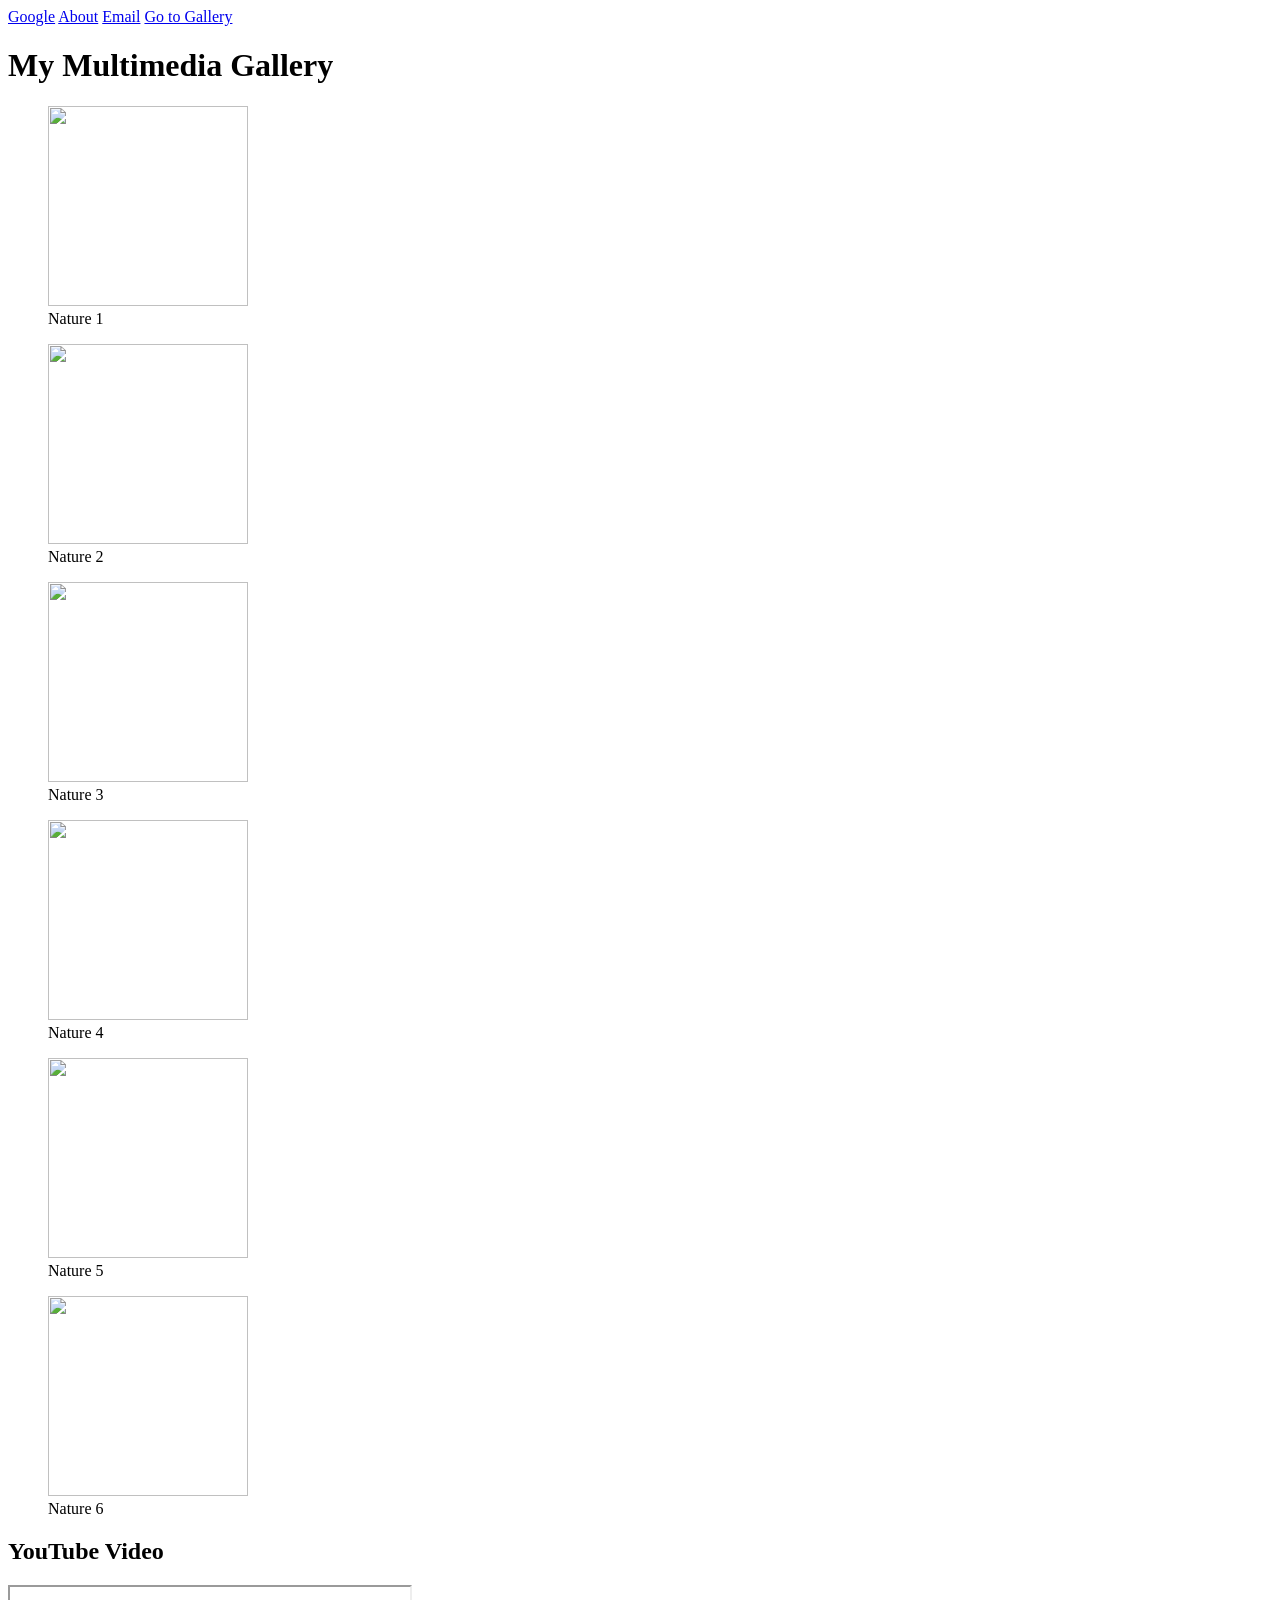
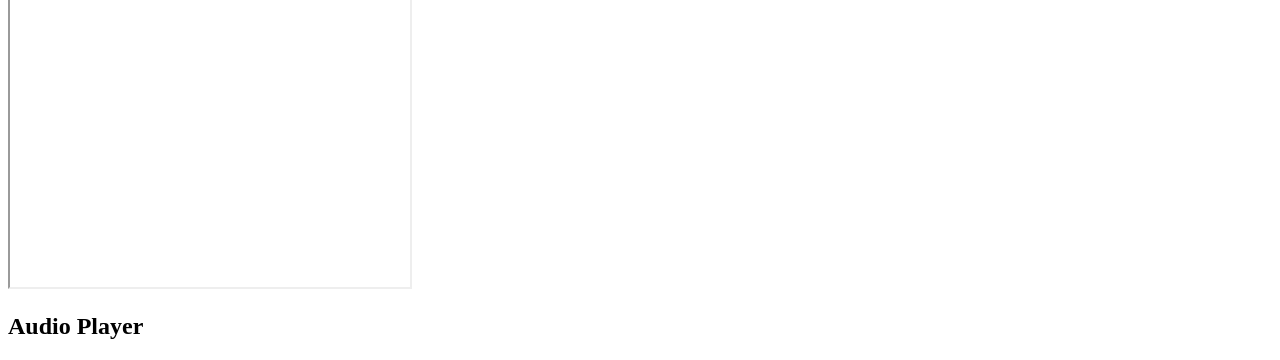
==== HTML/gallery.html @ 4eb88ad6 "Add new file" ====
<!DOCTYPE html>
<html lang="en">

<head>
    <meta charset="UTF-8">
    <meta name="viewport" content="width=device-width, initial-scale=1.0">
    <title>Multimedia Gallery page</title>
</head>

<body>
    <nav>
        <a href="https://www.google.com/">Google</a>
        <a href="about.html">About</a>
        <a href="mailto.vandana@gmail.com">Email</a>
        <a href="#gallery">Go to Gallery</a>
    </nav>


    <h1 id="Gallery">My Multimedia Gallery</h1>

    <figure>
        <img src="https://th.bing.com/th/id/R.4a2d2d2632b4bc8c209d4ac363771af6?rik=uPi0Y000saIK1g&riu=http%3a%2f%2fgetwallpapers.com%2fwallpaper%2ffull%2fe%2fc%2f9%2f356183.jpg&ehk=Cz4aZTkpLGTmXgIkTO4MRMX5QDLp0%2f4YQ9LJgjOaTJg%3d&risl=&pid=ImgRaw&r=0"
            width="200" height="200" alt="">
        <figcaption>Nature 1</figcaption>
    </figure>

    <figure>
        <img src="https://tse4.mm.bing.net/th/id/OIP.pBiayPEJgh9dtC5UWRq_qwHaEo?rs=1&pid=ImgDetMain&o=7&rm=3"
            width="200" height="200" alt="">
        <figcaption>Nature 2</figcaption>
    </figure>

    <figure>
        <img src="https://tse3.mm.bing.net/th/id/OIP.7jpR1fZDpLLZXmA3eKv-_AHaFC?rs=1&pid=ImgDetMain&o=7&rm=3"
            width="200" height="200" alt="">
        <figcaption>Nature 3</figcaption>
    </figure>

    <figure>
        <img src="https://static.vecteezy.com/system/resources/previews/030/258/039/large_2x/beautiful-nature-wallpaper-hd-wallpaper-ai-generated-free-photo.jpg"
            width="200" height="200" alt="">
        <figcaption>Nature 4</figcaption>
    </figure>

    <figure>
        <img src="https://tse4.mm.bing.net/th/id/OIP.ocMqXk34hgPK-tZHgsC85QHaE7?rs=1&pid=ImgDetMain&o=7&rm=3"
            width="200" height="200" alt="">
        <figcaption>Nature 5</figcaption>
    </figure>

    <figure>
        <img src="https://th.bing.com/th/id/R.2d3eced677f02a4e2d448790a2af1c3b?rik=hSrZy%2f1ofiTn8w&riu=http%3a%2f%2feskipaper.com%2fimages%2fnature-wallpapers-hd-16.jpg&ehk=9y1IvuaHnKylO5%2fRFntTQfgUt5%2bB8olZUN%2bqyxuSo3E%3d&risl=&pid=ImgRaw&r=0"
            width="200" height="200" alt="">
        <figcaption>Nature 6</figcaption>
    </figure>

    <h2>YouTube Video</h2>

<iframe width="400" height="300" src="https://www.youtube.com/embed/xeXV1KoX034"  allowfullscreen></iframe>

<h2>Audio Player</h2>
<src= controls>

<source src="song.mp3" type="audio/mpeg">

</audio>
</body>

</html>
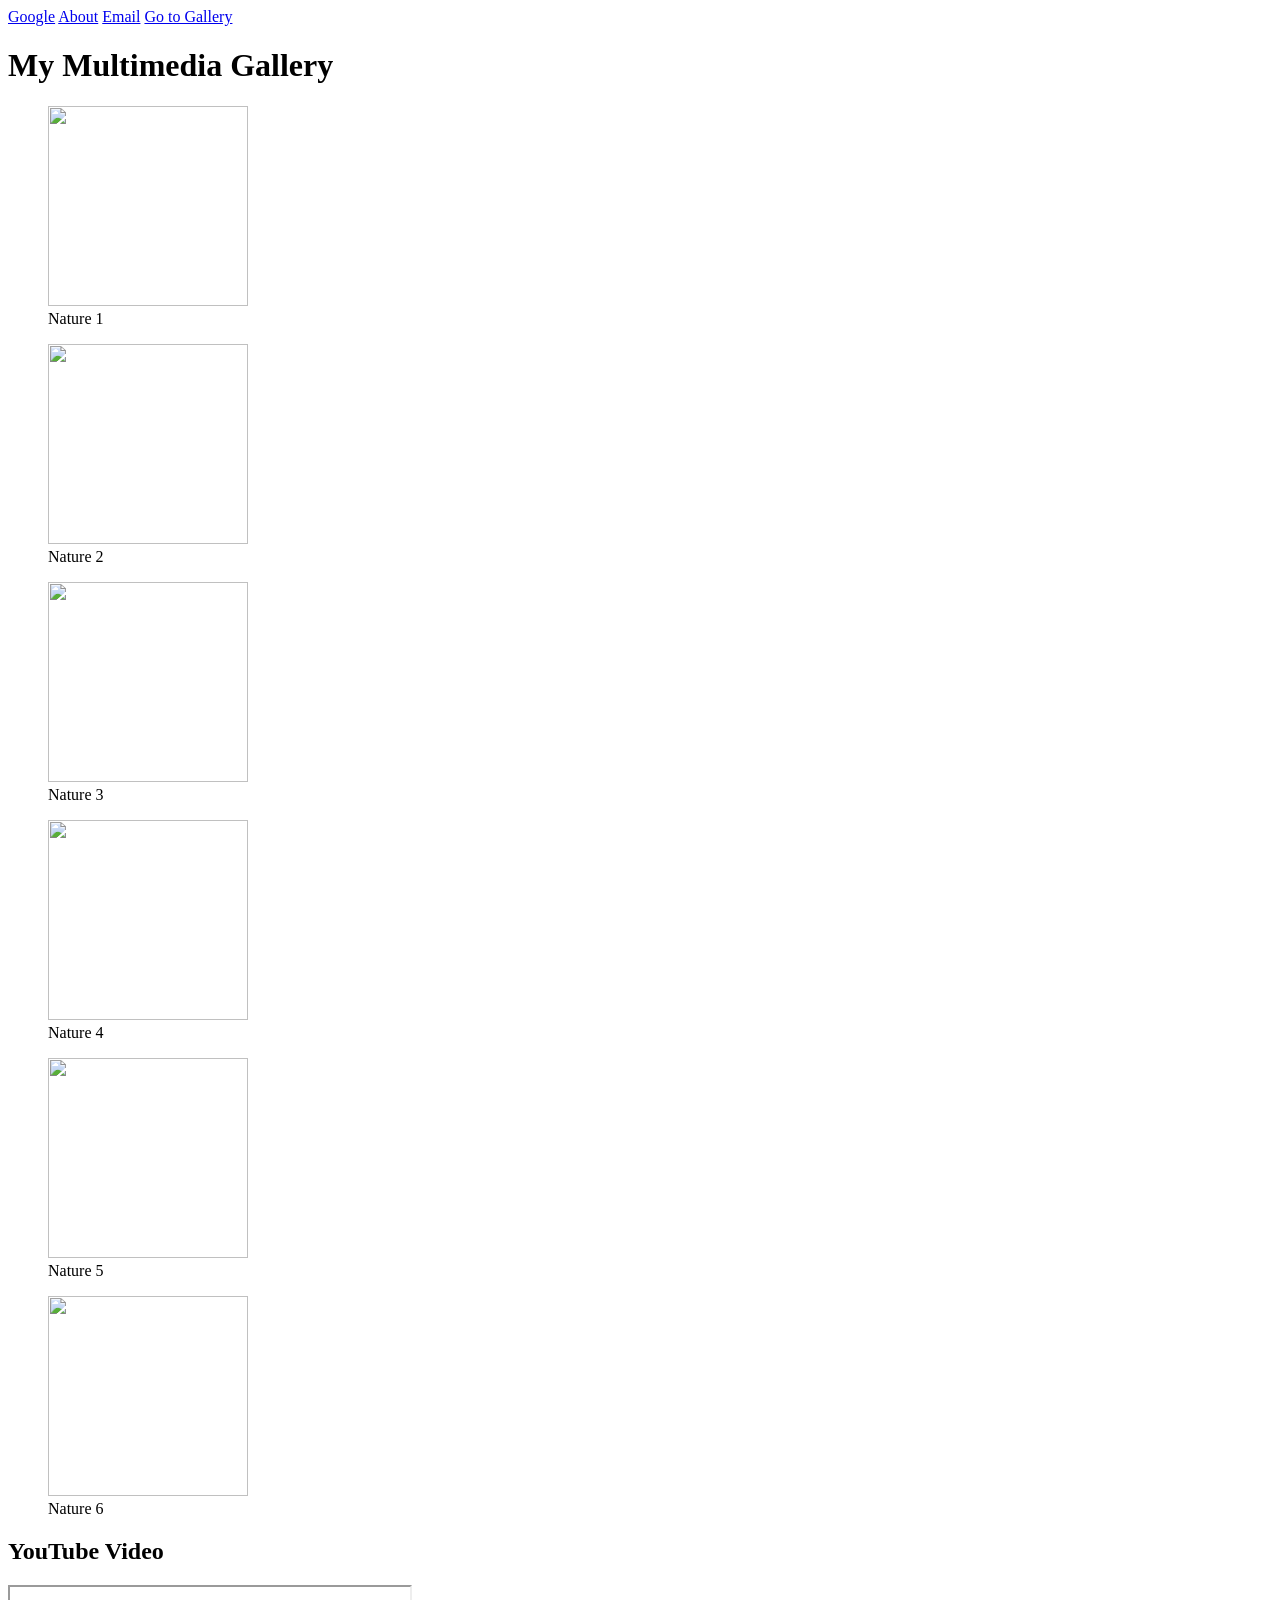
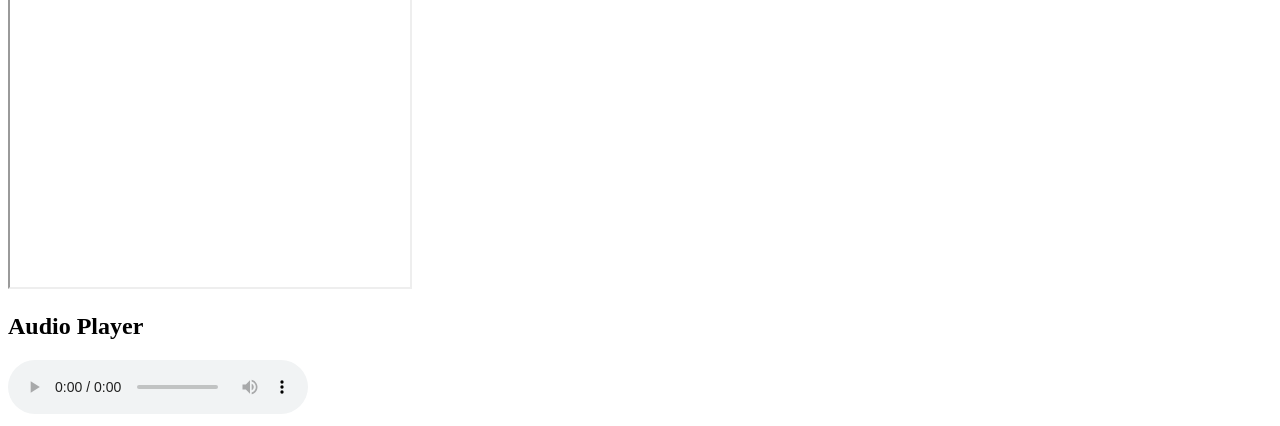
==== commit b16a70e4: "Add audio" ====
--- a/HTML/gallery.html
+++ b/HTML/gallery.html
@@ -56,14 +56,15 @@
 
     <h2>YouTube Video</h2>
 
-<iframe width="400" height="300" src="https://www.youtube.com/embed/xeXV1KoX034"  allowfullscreen></iframe>
+<iframe width="400" height="300" src="https://www.youtube.com/embed/xeXV1KoX034"  ></iframe>
 
 <h2>Audio Player</h2>
-<src= controls>
 
+<audio controls>
 <source src="song.mp3" type="audio/mpeg">
+not play
+</audio>
 
-</audio>
 </body>
 
 </html>
